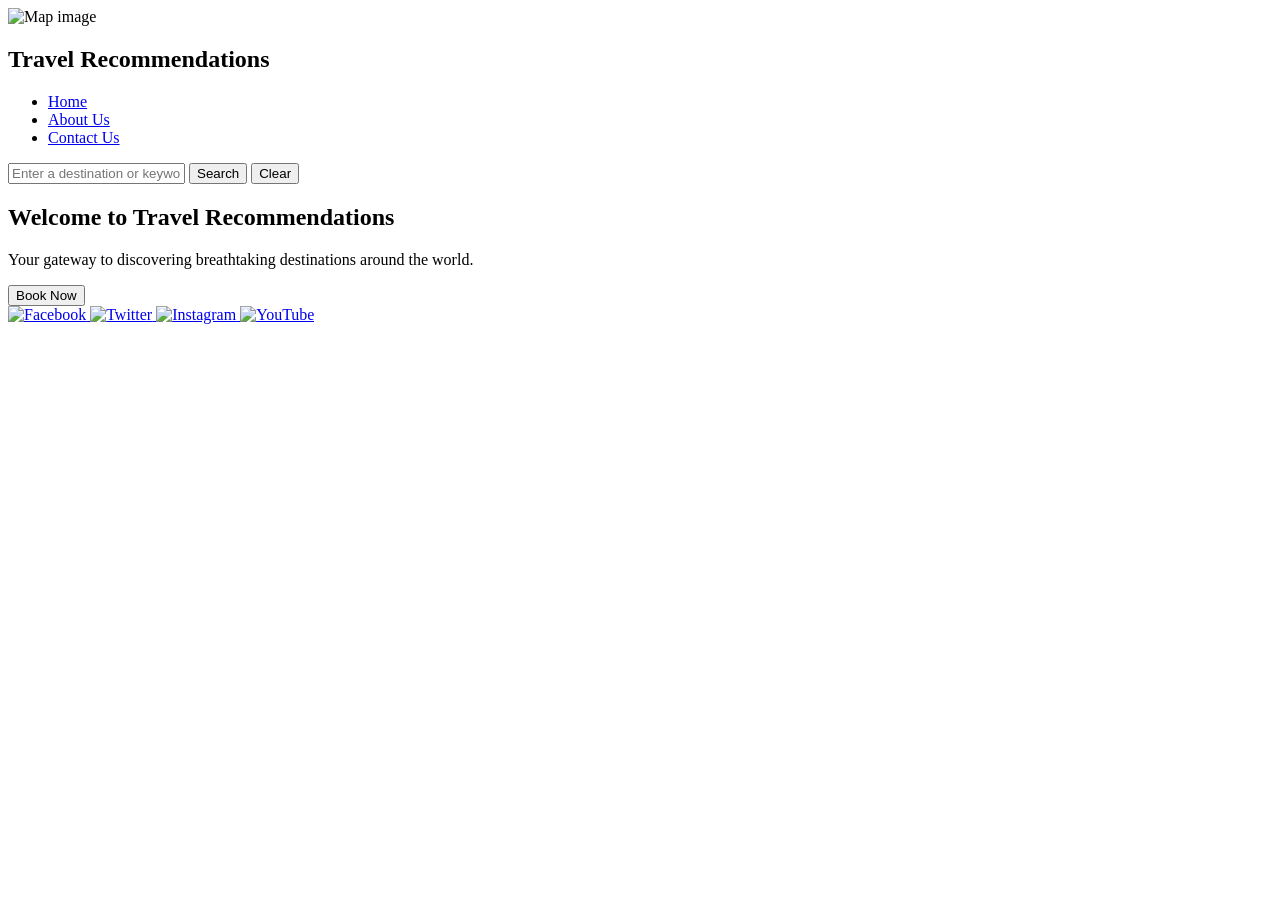
==== index.html @ 50856ca5 "Create index.html for Travel Recommendations site Initial HTML structure for Travel Recommendations " ====
<!DOCTYPE html>
<html lang="en">
<head>
  <meta charset="UTF-8" />
  <title>Travel Recommendations</title>
  <link rel="stylesheet" href="styles.css">
   <script src="travel_recommendation.js" defer></script>
</head>
<body>
    <nav class="navbar">
        <div class="logo">
            <img src="Tmap.png" alt="Map image" width="40" height="40">
            <h2>Travel Recommendations</h2>
        </div>
        <ul class="nav-links">
          <li><a href="travel_recommendation.html">Home</a></li>
          <li><a href="about.html">About Us</a></li>
          <li><a href="contactUs.html">Contact Us</a></li>
        </ul>      
         <form class="search-form">
           <input 
            type="text" 
            placeholder="Enter a destination or keyword" 
            name="search"
          />             
          <button id="myBtn" class="button-color" type="button" >Search</button>
          <button class="button-color" type="reset">Clear</button>
         </form>       
      </nav>   
       <section class="home">
       <div class="home-content">
       <h1>Welcome to Travel Recommendations</h1>
      <p>Your gateway to discovering breathtaking destinations around the world.</p>
      <div>
           <button id="bookNow" class="button-color" type="button">Book Now</button>
      </div>
      <div id="results"></div>
      
      <!-- SOCIAL ICONS -->
  <div class="social-icons">
    <a href="https://www.facebook.com" target="_blank">
      <img src="facebook-logo.png" alt="Facebook">
    </a>
    <a href="https://x.com/" target="_blank">
      <img src="twitter.png" alt="Twitter">
    </a>
    <a href="https://www.instagram.com/" target="_blank">
      <img src="instagram.png" alt="Instagram">
    </a>
    <a href="https://www.youtube.com" target="_blank">
      <img src="youtube.png" alt="YouTube">
    </a>
  </div>
</div>
</section>     
</body>
</html>
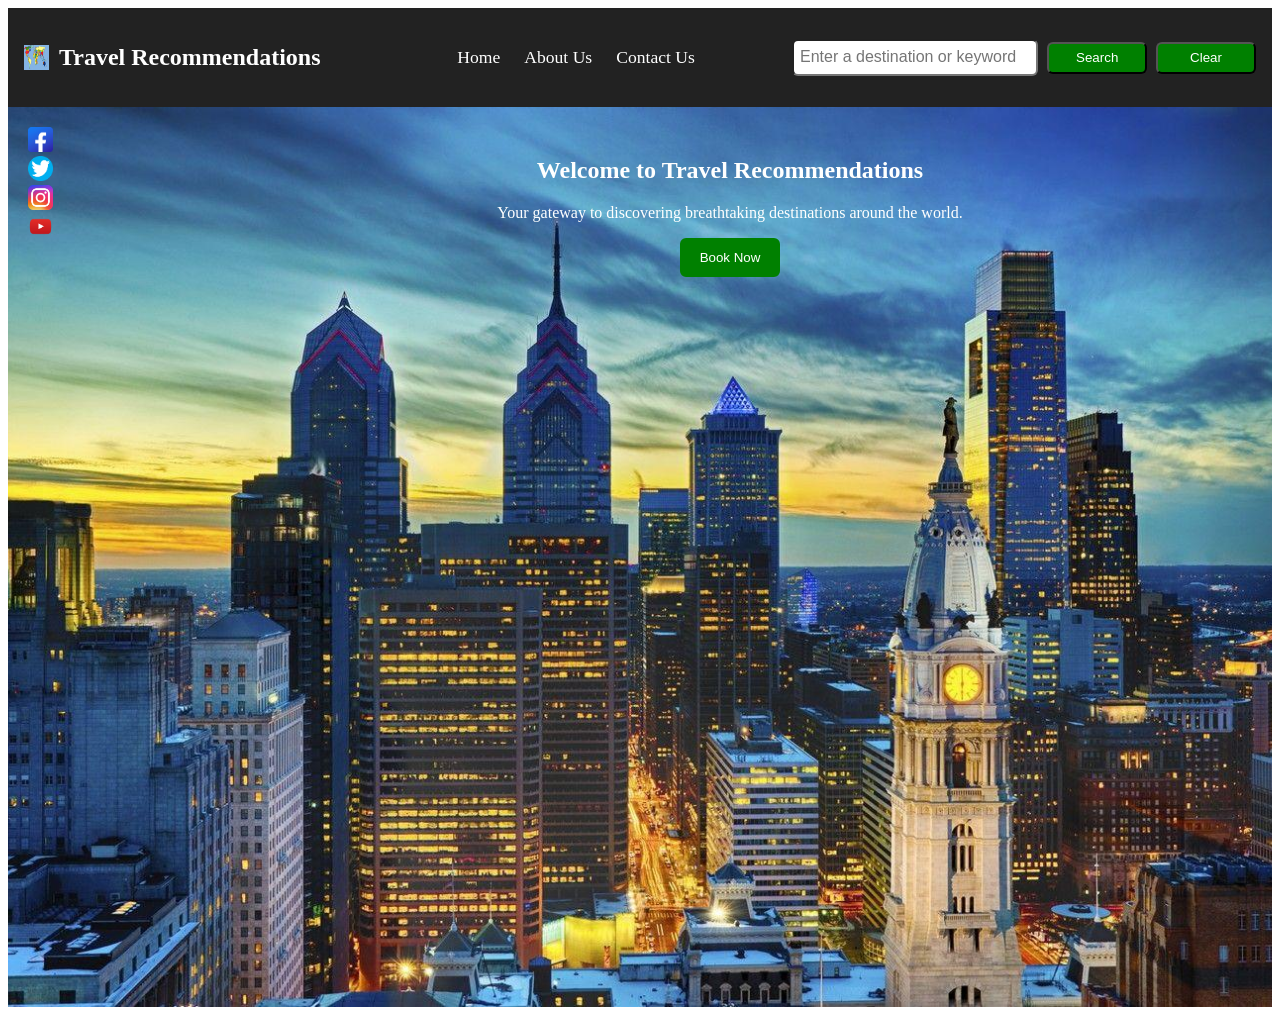
==== commit a92944a0: "SideBar Update" ====
--- a/index.html
+++ b/index.html
@@ -27,18 +27,12 @@
           <button class="button-color" type="reset">Clear</button>
          </form>       
       </nav>   
-       <section class="home">
-       <div class="home-content">
-       <h1>Welcome to Travel Recommendations</h1>
-      <p>Your gateway to discovering breathtaking destinations around the world.</p>
-      <div>
-           <button id="bookNow" class="button-color" type="button">Book Now</button>
-      </div>
-      <div id="results"></div>
-      
-      <!-- SOCIAL ICONS -->
-  <div class="social-icons">
-    <a href="https://www.facebook.com" target="_blank">
+
+       <!-- SOCIAL ICONS -->
+      <section class="home-test">
+     <div class="sidebar">   
+   <div class="col left">
+     <a href="https://www.facebook.com" target="_blank">
       <img src="facebook-logo.png" alt="Facebook">
     </a>
     <a href="https://x.com/" target="_blank">
@@ -50,8 +44,18 @@
     <a href="https://www.youtube.com" target="_blank">
       <img src="youtube.png" alt="YouTube">
     </a>
-  </div>
+  </div>   
+  
+
+  <div class="col right">
+       <h1>Welcome to Travel Recommendations</h1>
+      <p>Your gateway to discovering breathtaking destinations around the world.</p>
+      <div>
+           <button id="bookNow" class="button-color" type="button">Book Now</button>
+      </div>
+      <div id="results"></div>
 </div>
-</section>     
-</body>
+</div>
+</section> 
+   </body>
 </html>
--- a/styles.css
+++ b/styles.css
@@ -0,0 +1,250 @@
+.navbar {
+  display: flex;
+  justify-content: space-between;
+  align-items: center;
+  background: #222;
+  padding: 1rem;
+}
+.logo {
+    display: flex;
+    align-items: center;
+    gap: 10px;
+    color: white;
+}
+img{
+  width : 25px;
+  height: 25px;
+}
+
+.sidebar {
+  display: flex;
+  min-height: 100vh;
+  /* height: 160vh; */   
+}
+.col.left {
+  display: flex;
+  flex: 0 0 140px; 
+   flex-direction: column;       
+  /* background: #f5f5f5; */
+  color: #fff;
+  padding: 20px;
+  border-radius: 8px;
+  /* background: url('Philadelphia.jpg') center/cover no-repeat; */
+}
+.right {
+  flex: 1;                /* takes remaining space */
+  /* background: #f5f5f5; */
+  padding: 30px;
+  border-radius: 8px;
+  text-align: center;
+}
+.nav-links {
+  list-style: none;
+  display: flex;
+  gap: 1.5rem;
+}
+.button-color {
+  background-color: green; 
+  color: white;
+}
+.nav-links a {
+  color: white;
+  text-decoration: none;
+  font-size: 1.1rem;
+}
+.nav-links a:hover {
+  color: #1db954;
+}
+#bookNow {
+  padding: 10px;
+  width: 100px;   
+  border-radius: 6px;
+  border-width: 2px;
+  border-style: solid;
+  border-color: green;   
+  transition: background-color 0.25s ease,
+  color 0.25s ease,
+  font-weight 0.25s ease; 
+}
+#bookNow:hover {
+  color: white;               /* text becomes white */
+  font-weight: bolder;        /* stronger emphasis */
+  background-color: purple;   /* hover background */
+  text-decoration: none;       
+}
+.search-form input {
+  background: url('magnify.png') no-repeat 10px center;
+  background-size: 18px;
+  background-position: right;
+  padding: 0.4rem;
+  height: 20px;
+  font-size: 1rem; 
+  background-color: white;
+  width: 230px;   
+  border-radius: 6px;
+}
+.search-form button {
+  padding: 0.4rem 0.8rem;
+  width: 100px;
+  margin-left: 0.3rem; 
+  cursor: pointer;
+  border-radius: 6px
+}
+.home-test{
+  background: url('Philadelphia.jpg') center/cover no-repeat;
+   color: white;
+}
+.home {
+    position: relative;
+    height: 160vh;
+    background: url('Philadelphia.jpg') center/cover no-repeat;
+    /* display: flex;
+    justify-content: center;
+    align-items: center;
+    color: white;
+    text-align: center;
+    align-items: flex-start;  */
+  }  
+  .overlay {
+    position: absolute;
+    top: 0;
+    left: 0;
+    width: 100%;
+    height: 100%;
+    background: rgba(0,0,0,0.45); /* darkens background for readability */
+  }  
+  .home-content {
+    position: relative; 
+    z-index: 2;
+    max-width: 600px;   
+  }  
+  .home-content h1 {
+    font-size: 3rem;
+    margin-bottom: 1rem;   
+  }  
+  .home-content p {
+    font-size: 1.2rem;
+    margin-bottom: 2rem;      
+  }  
+   .social-icons img {
+    width: 32px;
+    margin: 0 10px;
+    cursor: pointer;
+    transition: transform 0.2s ease;
+  }  
+  .social-icons img:hover {
+    transform: scale(1.15);
+  }
+ .social-icons {
+    display: flex;
+    justify-content: center;   /* centers horizontally */
+    align-items: center;       /* centers vertically */
+    margin: 0 auto;            /* ensures the block itself is centered */
+}
+/* ABOUT SECTION */
+.about-section {
+  text-align: center;
+  padding: 3rem 2rem;
+  max-width: 900px;
+  margin: auto;
+  color: white;
+}
+.about-section h1 {
+  font-size: 2.5rem;
+  margin-bottom: 1rem;
+}
+.about-text {
+  font-size: 1.1rem;
+  line-height: 1.6;
+  margin-bottom: 1.5rem;
+}
+
+/* TEAM SECTION */
+.team-section {
+  text-align: center;
+  padding: 2rem;
+}
+.team-section h2 {
+  font-size: 2rem;
+  margin-bottom: 2rem;
+}
+.team-container {
+  display: flex;
+  justify-content: center;
+  gap: 2rem;
+  flex-wrap: wrap;
+}
+.team-card {
+  width: 250px;
+  padding: 1.5rem;
+  background: #f4f4f4;
+  border-radius: 10px;
+  box-shadow: 0 2px 6px rgba(0,0,0,0.1);
+}
+.team-card h3 {
+  margin-bottom: 0.3rem;
+}
+.role {
+  font-weight: bold;
+  color: #0077cc;
+  margin-bottom: 0.5rem;
+}
+/* Grid container */
+#results {
+  display: grid;
+  grid-template-columns: repeat(auto-fit, minmax(280px, 1fr)); 
+  gap: 24px;
+  margin-top: 30px;
+  padding: 5px; 
+}
+
+/* Individual card */
+.result-card {
+  background: #ffffff;
+  border-radius: 12px;
+  padding: 5px;
+  box-shadow: 0 4px 12px rgba(0, 0, 0, 0.1);
+  transition: transform 0.2s ease, box-shadow 0.2s ease;
+}
+
+/* Hover animation */
+.result-card:hover {
+  transform: translateY(-6px);
+  box-shadow: 0 8px 20px rgba(0, 0, 0, 0.15);
+}
+
+/* Image styling */
+.result-card img {
+  width: 100%;
+  height: 200px;
+  object-fit: cover;
+  border-radius: 10px;
+  margin-bottom: 12px;
+}
+
+/* Title */
+.result-card h3 {
+  margin: 0 0 8px;
+  font-size: 1.3rem;
+  color: #333;
+}
+
+/* Description */
+.result-card p {
+  margin: 0;
+  color: #555;
+  line-height: 1.5;
+}
+ #results {
+  display: grid;
+  grid-template-columns: repeat(2, 1fr); 
+  gap: 24px;
+  margin-top: 30px;
+  padding: 10px;
+  /* grid-template-columns: 200px 200px 1fr;   */
+} 
+@media (max-width: 700px) {
+  #results {
+    grid-template-columns: 1fr; /* One column on small screens */
+  }
+}
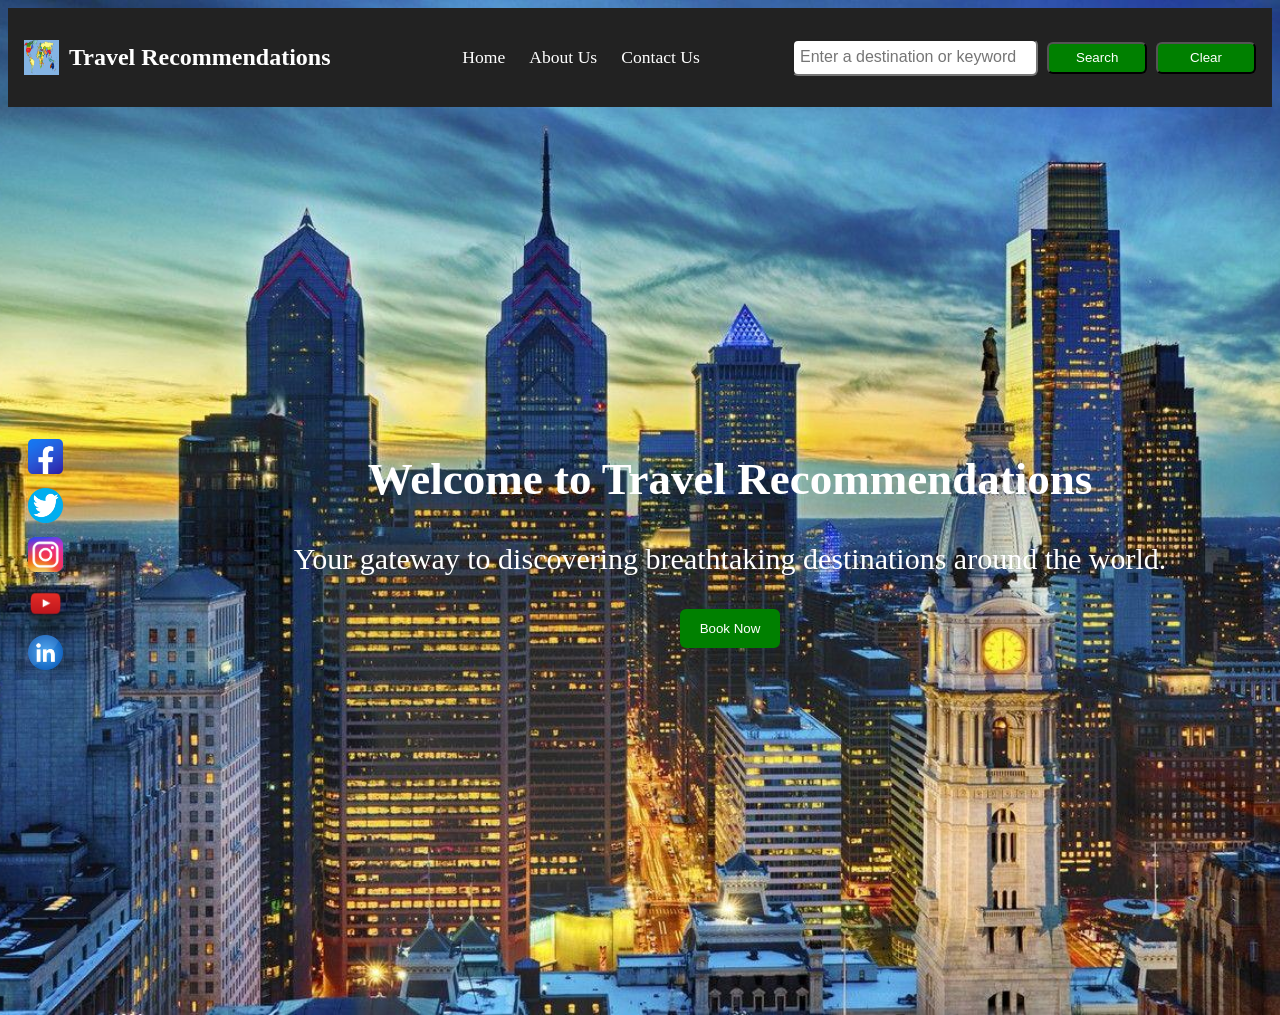
==== commit dc704826: "Updated Contact Us" ====
--- a/index.html
+++ b/index.html
@@ -44,6 +44,9 @@
     <a href="https://www.youtube.com" target="_blank">
       <img src="youtube.png" alt="YouTube">
     </a>
+    <a href="https://www.linkedin.com/in/michael-wooden-165a7411b/" target="_blank">
+      <img src="linkedin.png" alt="Linkedin">
+    </a>
   </div>   
   
 
--- a/styles.css
+++ b/styles.css
@@ -1,3 +1,6 @@
+body {
+   background: url('Philadelphia.jpg') center/cover no-repeat;
+}
 .navbar {
   display: flex;
   justify-content: space-between;
@@ -10,17 +13,23 @@
     align-items: center;
     gap: 10px;
     color: white;
-}
+  }
 img{
-  width : 25px;
-  height: 25px;
-}
-
+  width : 35px;
+  height: 35px;
+  transition: transform 0.25s ease, box-shadow 0.25s ease;
+  will-change: transform;
+}
+img:hover {
+  transform: translateY(-6px);
+  box-shadow: 0 8px 20px rgba(0, 0, 0, 0.15);
+}
 .sidebar {
   display: flex;
   min-height: 100vh;
-  /* height: 160vh; */   
-}
+  justify-content: center;
+  align-items: center;
+ }
 .col.left {
   display: flex;
   flex: 0 0 140px; 
@@ -28,15 +37,16 @@
   /* background: #f5f5f5; */
   color: #fff;
   padding: 20px;
-  border-radius: 8px;
-  /* background: url('Philadelphia.jpg') center/cover no-repeat; */
+  border-radius: 8px;  
+  gap: 10px;
 }
 .right {
   flex: 1;                /* takes remaining space */
-  /* background: #f5f5f5; */
   padding: 30px;
   border-radius: 8px;
   text-align: center;
+  font-size:  30px;
+  color: #fff;
 }
 .nav-links {
   list-style: none;
@@ -90,21 +100,11 @@
   cursor: pointer;
   border-radius: 6px
 }
-.home-test{
-  background: url('Philadelphia.jpg') center/cover no-repeat;
-   color: white;
-}
-.home {
+/* .home {
     position: relative;
     height: 160vh;
     background: url('Philadelphia.jpg') center/cover no-repeat;
-    /* display: flex;
-    justify-content: center;
-    align-items: center;
-    color: white;
-    text-align: center;
-    align-items: flex-start;  */
-  }  
+  }   */
   .overlay {
     position: absolute;
     top: 0;
@@ -247,4 +247,4 @@
   #results {
     grid-template-columns: 1fr; /* One column on small screens */
   }
-}
+}
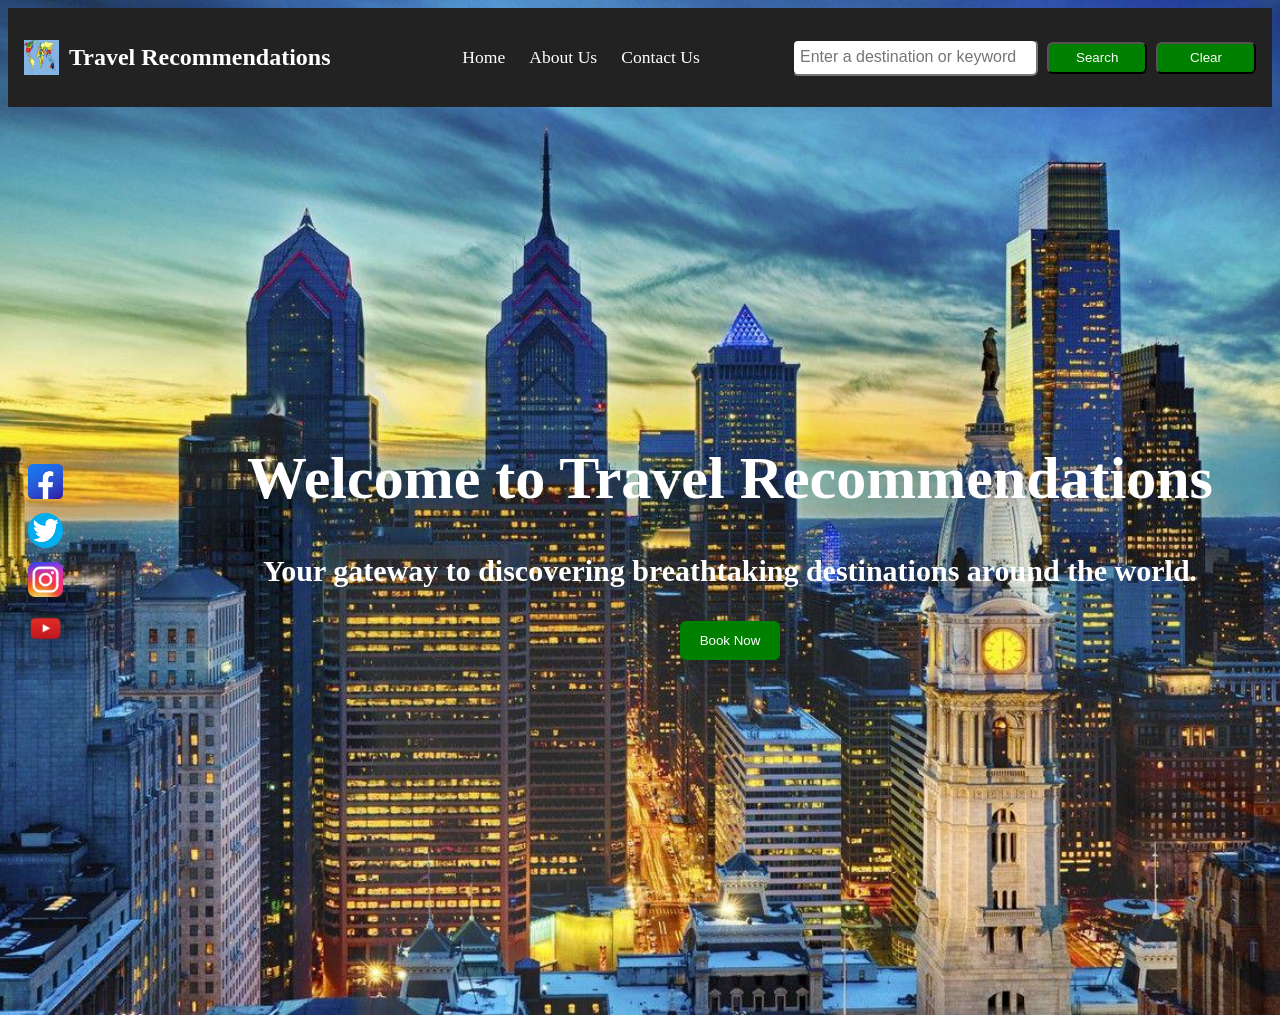
==== commit e7ce4e52: "Updated CSS" ====
--- a/index.html
+++ b/index.html
@@ -28,10 +28,9 @@
          </form>       
       </nav>   
 
-       <!-- SOCIAL ICONS -->
-      <section class="home-test">
-     <div class="sidebar">   
-   <div class="col left">
+    <!-- SOCIAL ICONS -->
+    <div class="sidebar">   
+     <div class="col left">
      <a href="https://www.facebook.com" target="_blank">
       <img src="facebook-logo.png" alt="Facebook">
     </a>
@@ -44,14 +43,10 @@
     <a href="https://www.youtube.com" target="_blank">
       <img src="youtube.png" alt="YouTube">
     </a>
-    <a href="https://www.linkedin.com/in/michael-wooden-165a7411b/" target="_blank">
-      <img src="linkedin.png" alt="Linkedin">
-    </a>
   </div>   
   
-
   <div class="col right">
-       <h1>Welcome to Travel Recommendations</h1>
+      <h1>Welcome to Travel Recommendations</h1>
       <p>Your gateway to discovering breathtaking destinations around the world.</p>
       <div>
            <button id="bookNow" class="button-color" type="button">Book Now</button>
@@ -59,6 +54,6 @@
       <div id="results"></div>
 </div>
 </div>
-</section> 
+<!-- </section>  -->
    </body>
-</html>
+</html>
--- a/styles.css
+++ b/styles.css
@@ -13,10 +13,11 @@
     align-items: center;
     gap: 10px;
     color: white;
-  }
-img{
+}
+img {
   width : 35px;
   height: 35px;
+  gap: 20px;
   transition: transform 0.25s ease, box-shadow 0.25s ease;
   will-change: transform;
 }
@@ -33,8 +34,7 @@
 .col.left {
   display: flex;
   flex: 0 0 140px; 
-   flex-direction: column;       
-  /* background: #f5f5f5; */
+  flex-direction: column;       
   color: #fff;
   padding: 20px;
   border-radius: 8px;  
@@ -47,6 +47,16 @@
   text-align: center;
   font-size:  30px;
   color: #fff;
+}
+h1{
+  animation-name: moveInLeft;
+  animation-duration: 5s;
+}
+p{
+  font-weight: 800; 
+  font-style: bold;
+  animation-name: moveInRight;
+  animation-duration: 5s;
 }
 .nav-links {
   list-style: none;
@@ -100,65 +110,6 @@
   cursor: pointer;
   border-radius: 6px
 }
-/* .home {
-    position: relative;
-    height: 160vh;
-    background: url('Philadelphia.jpg') center/cover no-repeat;
-  }   */
-  .overlay {
-    position: absolute;
-    top: 0;
-    left: 0;
-    width: 100%;
-    height: 100%;
-    background: rgba(0,0,0,0.45); /* darkens background for readability */
-  }  
-  .home-content {
-    position: relative; 
-    z-index: 2;
-    max-width: 600px;   
-  }  
-  .home-content h1 {
-    font-size: 3rem;
-    margin-bottom: 1rem;   
-  }  
-  .home-content p {
-    font-size: 1.2rem;
-    margin-bottom: 2rem;      
-  }  
-   .social-icons img {
-    width: 32px;
-    margin: 0 10px;
-    cursor: pointer;
-    transition: transform 0.2s ease;
-  }  
-  .social-icons img:hover {
-    transform: scale(1.15);
-  }
- .social-icons {
-    display: flex;
-    justify-content: center;   /* centers horizontally */
-    align-items: center;       /* centers vertically */
-    margin: 0 auto;            /* ensures the block itself is centered */
-}
-/* ABOUT SECTION */
-.about-section {
-  text-align: center;
-  padding: 3rem 2rem;
-  max-width: 900px;
-  margin: auto;
-  color: white;
-}
-.about-section h1 {
-  font-size: 2.5rem;
-  margin-bottom: 1rem;
-}
-.about-text {
-  font-size: 1.1rem;
-  line-height: 1.6;
-  margin-bottom: 1.5rem;
-}
-
 /* TEAM SECTION */
 .team-section {
   text-align: center;
@@ -247,4 +198,32 @@
   #results {
     grid-template-columns: 1fr; /* One column on small screens */
   }
+}
+@keyframes moveInLeft {
+  0% {
+      opacity: 0;
+      transform: translateX(-100px);
+  }
+  80% {
+
+
+  }
+  100% {
+     opacity: 1;
+      transform: translateX(0);
+  }
+}
+@keyframes moveInRight {
+  0% {
+      opacity: 0;
+      transform: translateX(100px);
+  }
+  80% {
+
+
+  }
+  100% {
+     opacity: 1;
+      transform: translateX(0);
+  }
 }
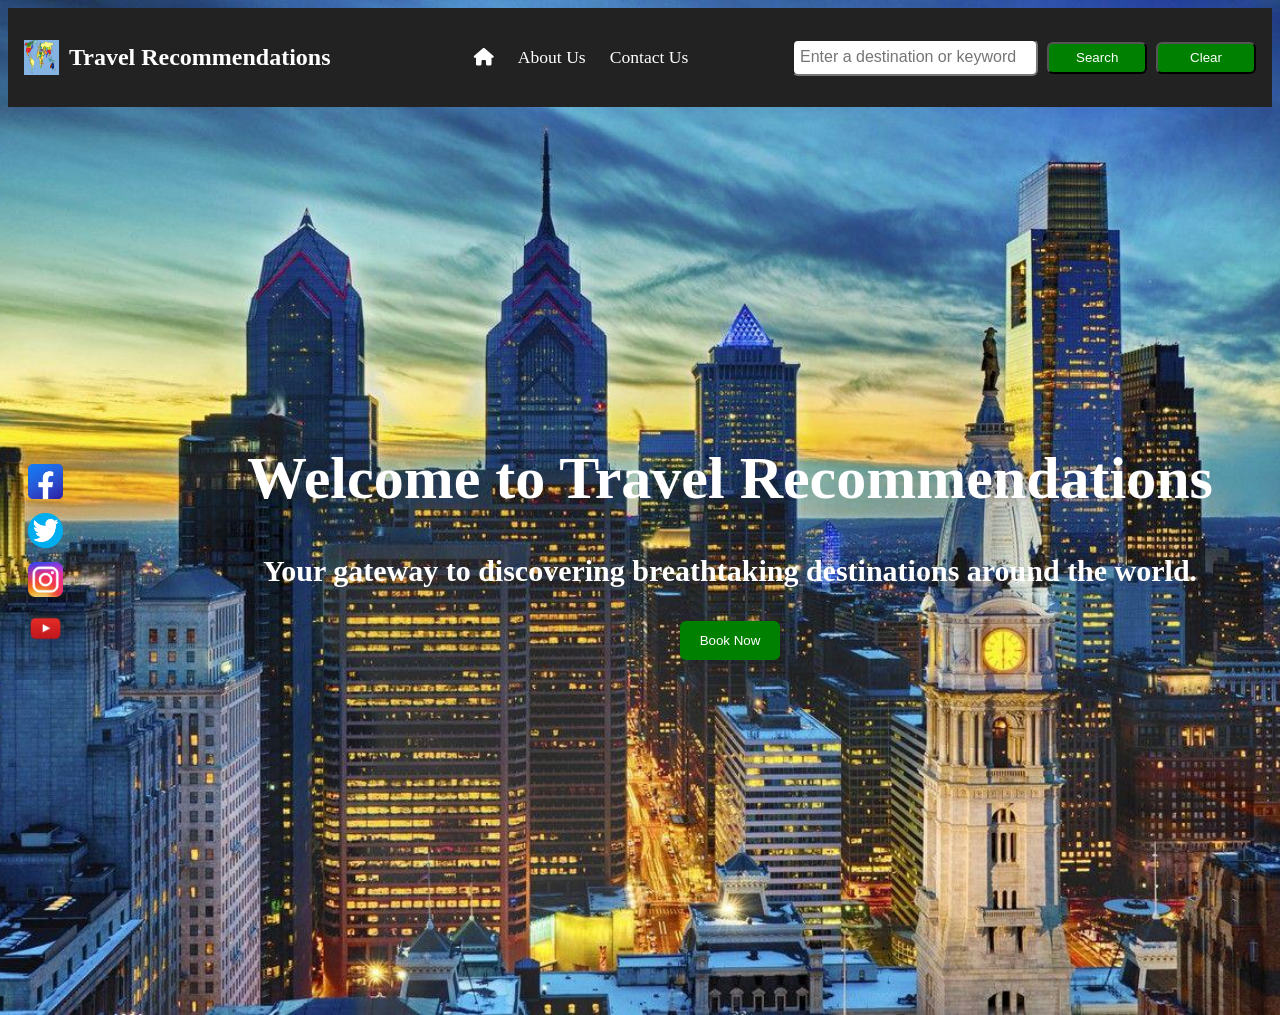
==== commit 4fdacafe: "Include Font Awesome for navigation icons Added Font Awesome stylesheet for icons in navigation." ====
--- a/index.html
+++ b/index.html
@@ -4,6 +4,7 @@
   <meta charset="UTF-8" />
   <title>Travel Recommendations</title>
   <link rel="stylesheet" href="styles.css">
+  <link rel="stylesheet" href="https://cdnjs.cloudflare.com/ajax/libs/font-awesome/6.5.0/css/all.min.css">
    <script src="travel_recommendation.js" defer></script>
 </head>
 <body>
@@ -13,7 +14,11 @@
             <h2>Travel Recommendations</h2>
         </div>
         <ul class="nav-links">
-          <li><a href="travel_recommendation.html">Home</a></li>
+          <li>
+            <a href="travel_recommendation.html">
+              <i class="fa-solid fa-house aria-hidden="true"></i> 
+            </a>
+         </li>          
           <li><a href="about.html">About Us</a></li>
           <li><a href="contactUs.html">Contact Us</a></li>
         </ul>      
@@ -56,4 +61,4 @@
 </div>
 <!-- </section>  -->
    </body>
-</html>+</html>
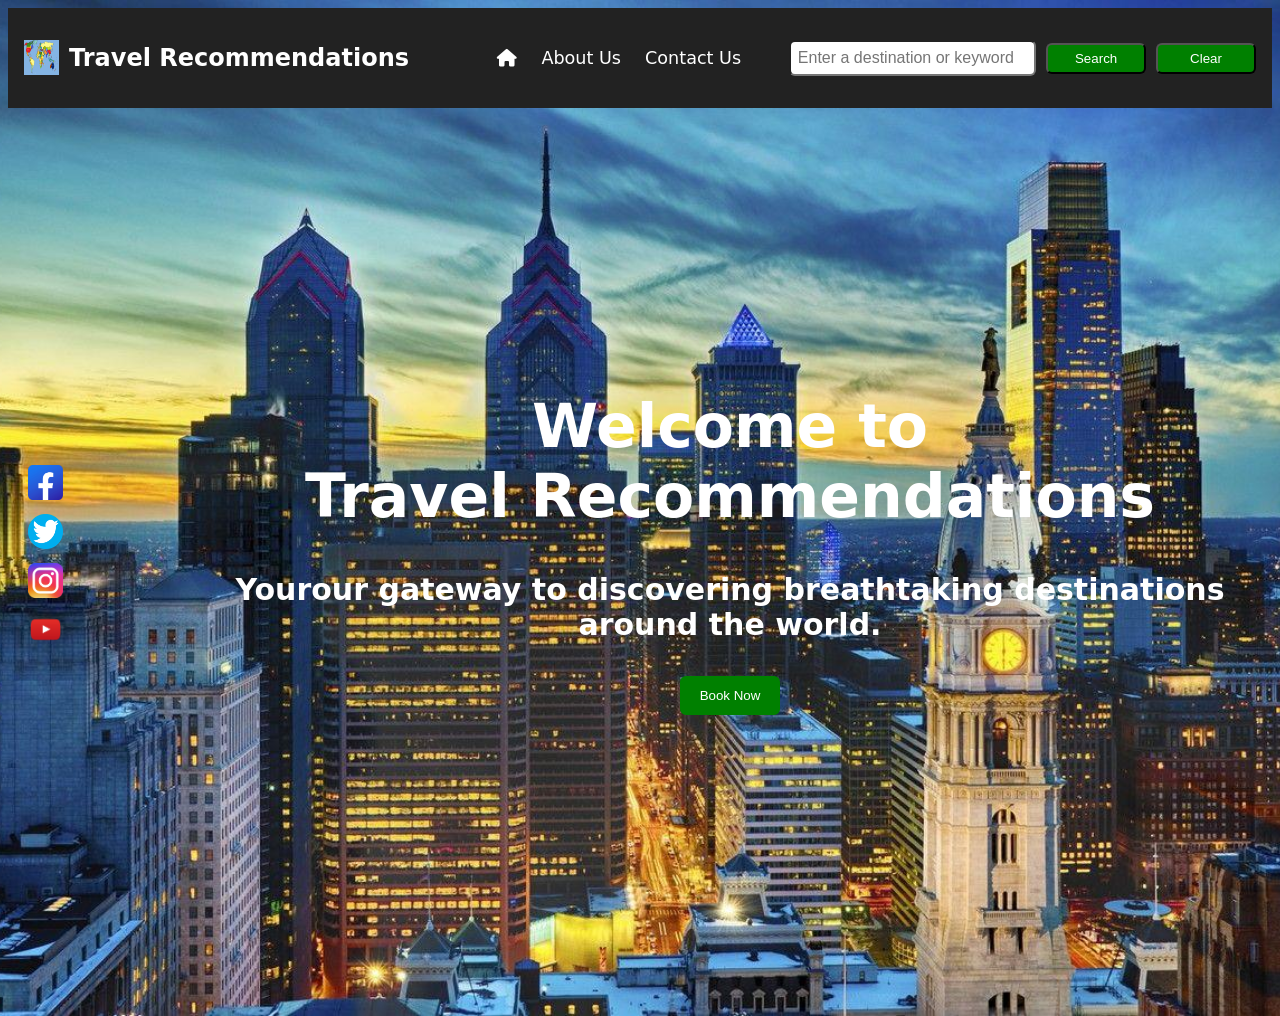
==== commit 46df70c8: "Updated CSS" ====
--- a/index.html
+++ b/index.html
@@ -16,7 +16,7 @@
         <ul class="nav-links">
           <li>
             <a href="travel_recommendation.html">
-              <i class="fa-solid fa-house aria-hidden="true"></i> 
+              <i class="fa-solid fa-house" aria-hidden="true"></i> 
             </a>
          </li>          
           <li><a href="about.html">About Us</a></li>
@@ -51,8 +51,10 @@
   </div>   
   
   <div class="col right">
-      <h1>Welcome to Travel Recommendations</h1>
-      <p>Your gateway to discovering breathtaking destinations around the world.</p>
+     <h1>Welcome to
+      <br/> 
+      Travel Recommendations</h1>
+      <p>Yourour gateway to discovering breathtaking destinations around the world.</p>
       <div>
            <button id="bookNow" class="button-color" type="button">Book Now</button>
       </div>
--- a/styles.css
+++ b/styles.css
@@ -1,5 +1,6 @@
 body {
-   background: url('Philadelphia.jpg') center/cover no-repeat;
+  background: url('Philadelphia.jpg') center/cover no-repeat;
+  font-family: "Inter", system-ui, -apple-system, "Segoe UI", Roboto, sans-serif;
 }
 .navbar {
   display: flex;
@@ -220,10 +221,28 @@
   }
   80% {
 
-
   }
   100% {
      opacity: 1;
       transform: translateX(0);
-  }
+  }  
+}
+ @font-face {
+  font-family: "Inter";
+  src: url("/fonts/inter.woff2") format("woff2");
+  font-weight: 100 900;
+  font-display: swap;
+
+  ascent-override: 90%;
+  descent-override: 22%;
+  line-gap-override: 0%;
+  size-adjust: 100%;
+}
+
+.nav-links a:focus,
+#bookNow:focus,
+.search-form button:focus,
+.result-card:focus {
+  outline: 3px solid #1db954;
+  outline-offset: 3px;
 }
